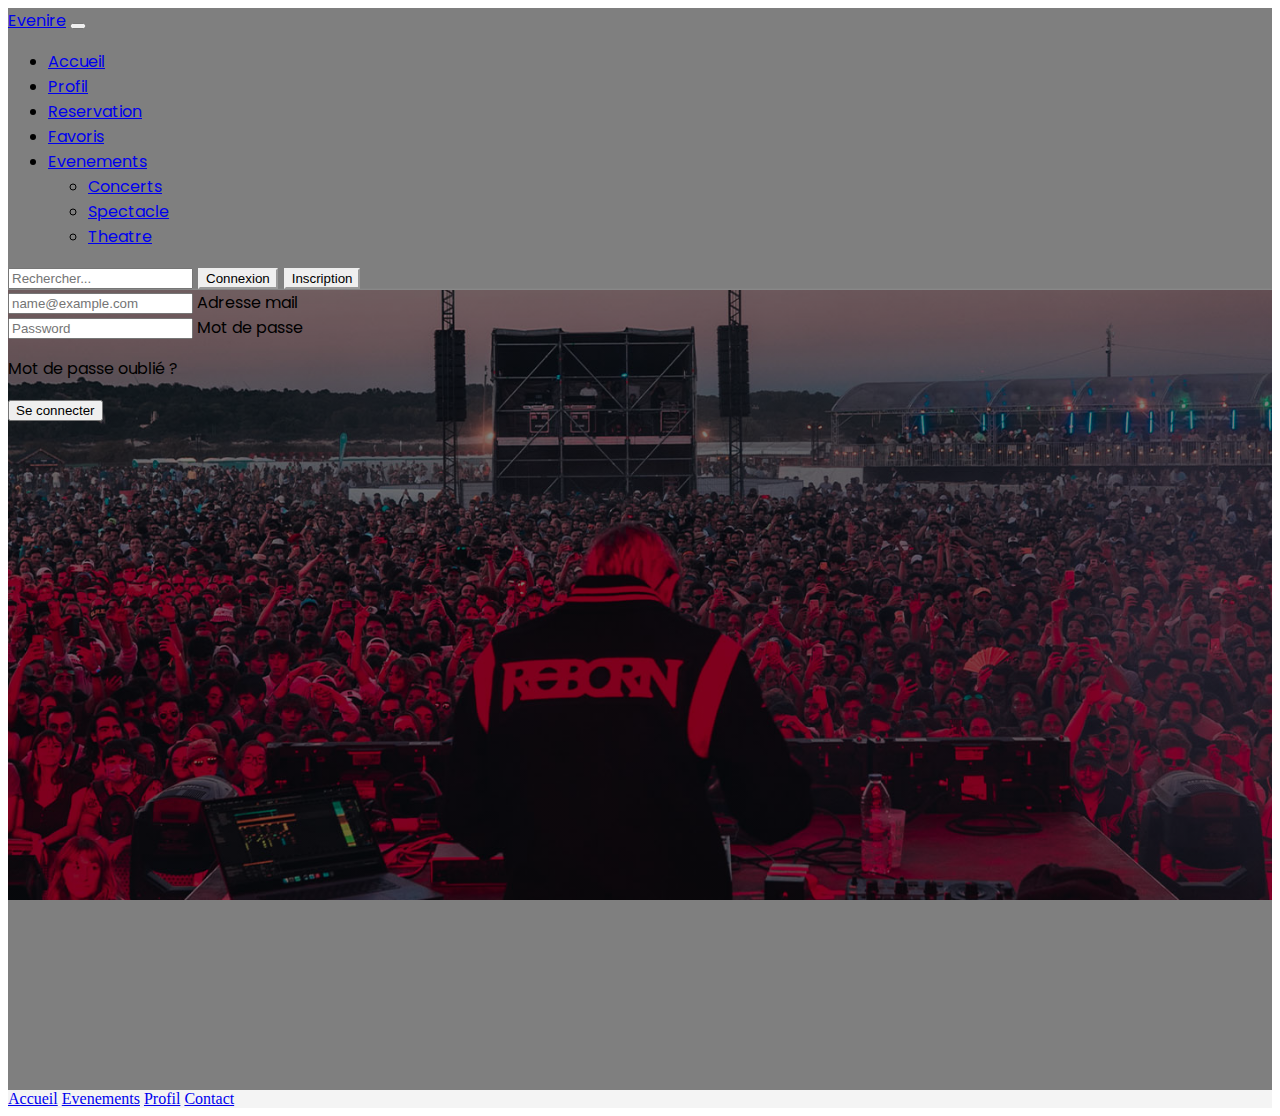
==== connexion.html @ f5d4bc3b "Initial commit" ====
<!DOCTYPE html>
<head>
    <meta charset="UTF-8">
    <meta name="viewport" content="width=device-width, initial-scale=1.0">
    <link href="https://cdn.jsdelivr.net/npm/bootstrap@5.3.0-alpha1/dist/css/bootstrap.min.css" rel="stylesheet" integrity="sha384-GLhlTQ8iRABdZLl6O3oVMWSktQOp6b7In1Zl3/Jr59b6EGGoI1aFkw7cmDA6j6gD" crossorigin="anonymous">
    <link rel="stylesheet" href="assets/css/style.css">
    <title>Evenire</title>

</head>
<body>
    <nav class="navbar-edit navbar navbar-expand-lg position-fixed w-100 navbar-dark">
        <div class="container-fluid">
            <a class="navbar-brand text-uppercase fw-bolder mx-4 py-3" href="#">Evenire</a>
            <button class="navbar-toggler" type="button" data-bs-toggle="collapse" data-bs-target="#navbarScroll"
                aria-controls="navbarScroll" aria-expanded="false" aria-label="Toggle navigation">
                <span class="navbar-toggler-icon"></span>
            </button>
            <div class="collapse navbar-collapse" id="navbarScroll">
                <ul class="navbar-nav ms-auto my-2 my-lg-0 navbar-nav-scroll" style="--bs-scroll-height: 100px;">
                    <li class="nav-item pe-4">
                        <a class="nav-link" href="#">Accueil</a>
                    </li>
                    <li class="nav-item pe-4">
                        <a class="nav-link" href="#">Profil</a>
                    </li>
                    <li class="nav-item pe-4">
                        <a class="nav-link" href="#">Reservation</a>
                    </li>
                    <li class="nav-item pe-4">
                        <a class="nav-link" href="#">Favoris</a>
                    </li>
                    <li class="nav-item dropdown pe-4">
                        <a class="nav-link dropdown-toggle" href="#" role="button" data-bs-toggle="dropdown"
                            aria-expanded="false">
                            Evenements
                        </a>
                        <ul class="dropdown-menu">
                            <li><a class="dropdown-item pe-4" href="#">Concerts</a></li>
                            <li><a class="dropdown-item pe-4" href="#">Spectacle</a></li>
                            <li><a class="dropdown-item pe-4" href="#">Theatre</a></li>
                        </ul>
                    </li>
                    
                </ul>
                <form class="d-flex" role="search">
                    <input class="form-control me-2" type="search" placeholder="Rechercher..." aria-label="Search">
                    <button class="btn btn-outline-success btn-order" type="submit">Connexion</button>
                    <button class="btn btn-outline-success btn-order" type="submit">Inscription</button>
                </form>
            </div>
        </div>
    </nav>

    <section class="banner d-flex justify-content-center align-items-center pt-5 navbar-edit">
        <div class="container my-5 py-5">
            <div class="row">
                <div class="form-floating mb-2">
                    <input type="email" class="form-control" id="floatingInput" placeholder="name@example.com">
                    <label for="floatingInput">Adresse mail</label>
                  </div>
                  <div class="form-floating text-center">
                    <input type="password" class="form-control" id="floatingPassword" placeholder="Password">
                    <label for="floatingPassword">Mot de passe</label>
                    <p class="text-light">Mot de passe oublié ?</p>
                    <button type="submit" class="btn btn-outline-info rounded-0">Se connecter</button>
                  </div>
                <div class="col-md-6"></div>
                </div>
        </div>
    </section>

    <script src="https://cdn.jsdelivr.net/npm/bootstrap@5.3.0-alpha1/dist/js/bootstrap.bundle.min.js" integrity="sha384-w76AqPfDkMBDXo30jS1Sgez6pr3x5MlQ1ZAGC+nuZB+EYdgRZgiwxhTBTkF7CXvN" crossorigin="anonymous"></script>
</body>

<footer>
    <nav class="nav flex-row">
        <a class="nav-link" href="index.html">Accueil</a>
        <a class="nav-link" href="#">Evenements</a>
        <a class="nav-link" href="#">Profil</a>
        <a class="nav-link" href="#">Contact</a>
    </nav>

</footer>
</html>
---- assets/css/style.css ----
@import url('https://fonts.googleapis.com/css2?family=Poppins:wght@200&display=swap');

.poppins {
    font-family: Poppins;
}

.navbar-edit {
    background-color: rgba(0, 0, 0, 0.5);
    font-family: Poppins;
    box-shadow: 1px 1px 3px rgba(255, 255, 255, 0.45);
    z-index: 99;
}

.btn-order {
    color: var(--bs-teal);
    border-color: var(--bs-teal);
    transition: 0.5s;
    margin: 1px;
}

.navbar-edit .nav-link {
    border-bottom: 1px solid transparent;
    transition: padding-bottom .4s ease-in-out, border-color .3s ease ;
}

.navbar-edit .nav-link:hover {
    padding-bottom: 20px;
    border-bottom-color: var(--bs-teal);
}

.banner {
    background: linear-gradient(rgba(0, 0, 0, 0.5), rgba(0, 0, 0, 0.5)), url(../images/test.jpg) 
    center center fixed no-repeat;
    background-size: cover;
    height: 800px;
}

.banner .banner-description {
    font-size: 48px;
    font-weight: 400;
    color: white;
}

.btn-order:hover,
.btn-order:active {
    color: white;
    background-color: var(--bs-teal);
}

h3 {
    text-align: center;
    color: white;
}

.card-body {
    text-align: center;
}

.evenire-menu {
    background: linear-gradient(rgba(0, 0, 0, 0.5), rgba(0, 0, 0, 0.5)), url(../images/test.jpg) center center fixed no-repeat;
    background-size: flex;
    height: 1400px;
}

.card-image-top {
    background-size: contain;
}

footer {
    background: rgba(240, 240, 240, 0.7);
    color: white;
}
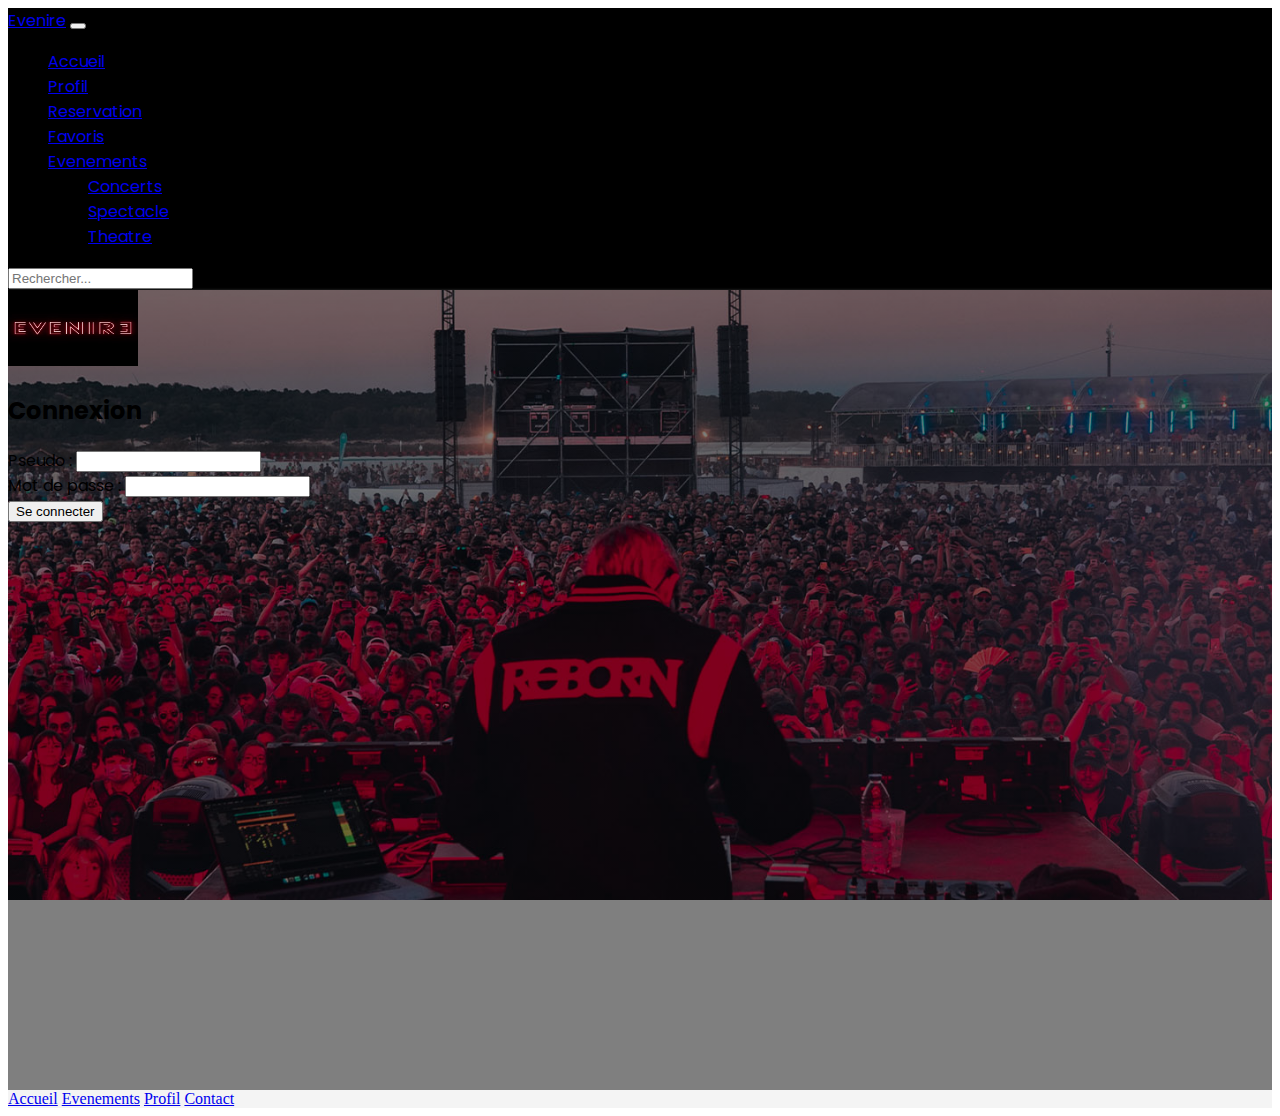
==== commit 8f964208: "update" ====
--- a/connexion.html
+++ b/connexion.html
@@ -10,7 +10,7 @@
 <body>
     <nav class="navbar-edit navbar navbar-expand-lg position-fixed w-100 navbar-dark">
         <div class="container-fluid">
-            <a class="navbar-brand text-uppercase fw-bolder mx-4 py-3" href="#">Evenire</a>
+            <a href="index.html" class="navbar-brand text-uppercase fw-bolder mx-4 py-3" href="#">Evenire</a>
             <button class="navbar-toggler" type="button" data-bs-toggle="collapse" data-bs-target="#navbarScroll"
                 aria-controls="navbarScroll" aria-expanded="false" aria-label="Toggle navigation">
                 <span class="navbar-toggler-icon"></span>
@@ -44,28 +44,44 @@
                 </ul>
                 <form class="d-flex" role="search">
                     <input class="form-control me-2" type="search" placeholder="Rechercher..." aria-label="Search">
-                    <button class="btn btn-outline-success btn-order" type="submit">Connexion</button>
-                    <button class="btn btn-outline-success btn-order" type="submit">Inscription</button>
+                    <a href="connexion.html" class="btn btn-outline-success btn-order">Connexion</a>
+                    <a href="inscription1.html" class="btn btn-outline-success btn-order">Inscription</a>
                 </form>
             </div>
         </div>
     </nav>
 
-    <section class="banner d-flex justify-content-center align-items-center pt-5 navbar-edit">
-        <div class="container my-5 py-5">
-            <div class="row">
-                <div class="form-floating mb-2">
-                    <input type="email" class="form-control" id="floatingInput" placeholder="name@example.com">
-                    <label for="floatingInput">Adresse mail</label>
-                  </div>
-                  <div class="form-floating text-center">
-                    <input type="password" class="form-control" id="floatingPassword" placeholder="Password">
-                    <label for="floatingPassword">Mot de passe</label>
-                    <p class="text-light">Mot de passe oublié ?</p>
-                    <button type="submit" class="btn btn-outline-info rounded-0">Se connecter</button>
-                  </div>
-                <div class="col-md-6"></div>
+    <section class="banner d-flex justify-content-center align-items-center pt-5 navbar-edit text-light">
+        <div>
+            <div class="row min-vh-100">
+                <div>
+                    <div class="container pt-5 pb-3 d-flex flex-column align-items-center justify-content-around">
+                        <div class="row pb-3">
+                            <img src="assets/images/Logo.jpg" alt="logo evenire" class="logo-auth">
+                        </div>
+                        <div class="row">
+                            <h2>Connexion</h2>
+                        </div>
+                        <div id="ns-log-error" class='row rounded mt-2 ns-b-azalea ns-text-red'>
+                        </div>
+                        <div>
+                            <form>
+                                <div>
+                                    <label for="username">Pseudo :</label>
+                                    <input id="username" class="form-control ns-form-pink" type="text" name="username" required="required">
+                                </div>
+                                <div>
+                                    <label for="pasword">Mot de passe :</label>
+                                    <input id="pasword" class="form-control ns-form-pink" type="password" name="password" required="required">
+                                </div>
+                                </div>
+                                <button class="form-control ns-form-pink w-100 w-md-50 mx-auto mt-4" type="submit">Se connecter</button>
+                            </form>
+                        </div>
+                        </div>
+                    </div>
                 </div>
+            </div>
         </div>
     </section>
 
--- a/assets/css/style.css
+++ b/assets/css/style.css
@@ -5,7 +5,7 @@
 }
 
 .navbar-edit {
-    background-color: rgba(0, 0, 0, 0.5);
+    background-color: rgba(0, 0, 0);
     font-family: Poppins;
     box-shadow: 1px 1px 3px rgba(255, 255, 255, 0.45);
     z-index: 99;
@@ -69,4 +69,10 @@
 footer {
     background: rgba(240, 240, 240, 0.7);
     color: white;
-}+}
+
+.logo-auth {
+    height: 76px;
+    width: 130px;
+}
+
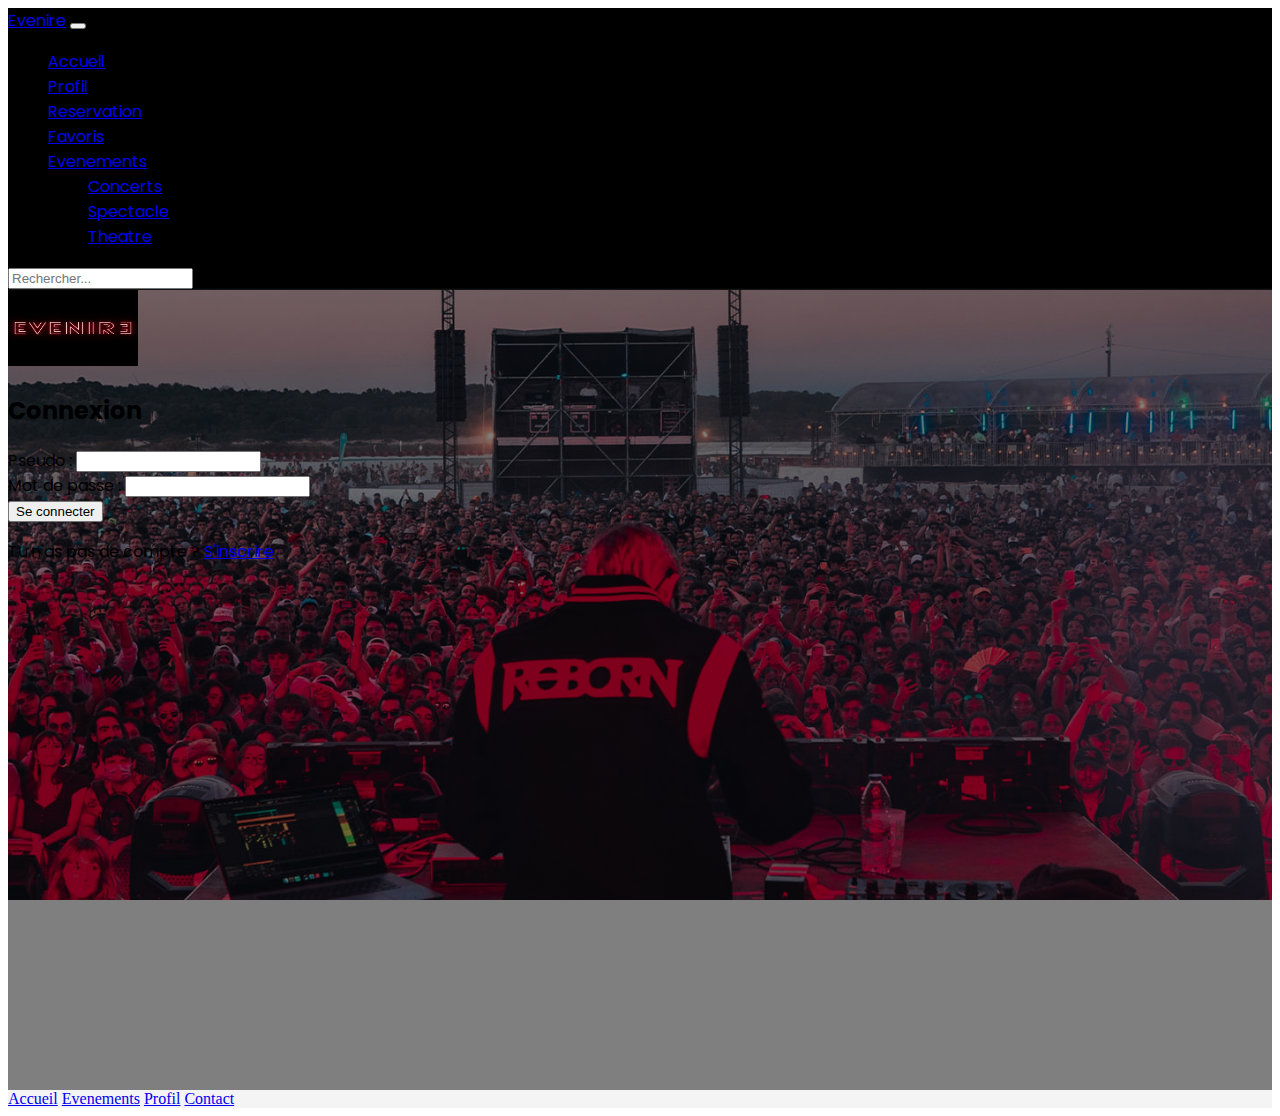
==== commit 0ff33669: "update" ====
--- a/connexion.html
+++ b/connexion.html
@@ -62,21 +62,24 @@
                         <div class="row">
                             <h2>Connexion</h2>
                         </div>
-                        <div id="ns-log-error" class='row rounded mt-2 ns-b-azalea ns-text-red'>
+                        <div class='row rounded mt-2 ns-b-azalea ns-text-red'>
                         </div>
                         <div>
                             <form>
                                 <div>
                                     <label for="username">Pseudo :</label>
-                                    <input id="username" class="form-control ns-form-pink" type="text" name="username" required="required">
+                                    <input id="username" class="form-control" type="text" name="username" required="required">
                                 </div>
                                 <div>
                                     <label for="pasword">Mot de passe :</label>
-                                    <input id="pasword" class="form-control ns-form-pink" type="password" name="password" required="required">
+                                    <input id="pasword" class="form-control" type="password" name="password" required="required">
                                 </div>
                                 </div>
-                                <button class="form-control ns-form-pink w-100 w-md-50 mx-auto mt-4" type="submit">Se connecter</button>
+                                <button class="form-control w-100 w-md-50 mx-auto mt-4 btn btn-outline-info btn-lg rounded-0 Poppins" type="submit">Se connecter</button>
                             </form>
+                        </div>
+                        <div class="row">
+                            <p>Tu n'as pas de compte ? <a href="inscription1.html" class="text-light">S'inscrire</a></p>
                         </div>
                         </div>
                     </div>
--- a/assets/css/style.css
+++ b/assets/css/style.css
@@ -76,3 +76,5 @@
     width: 130px;
 }
 
+
+
